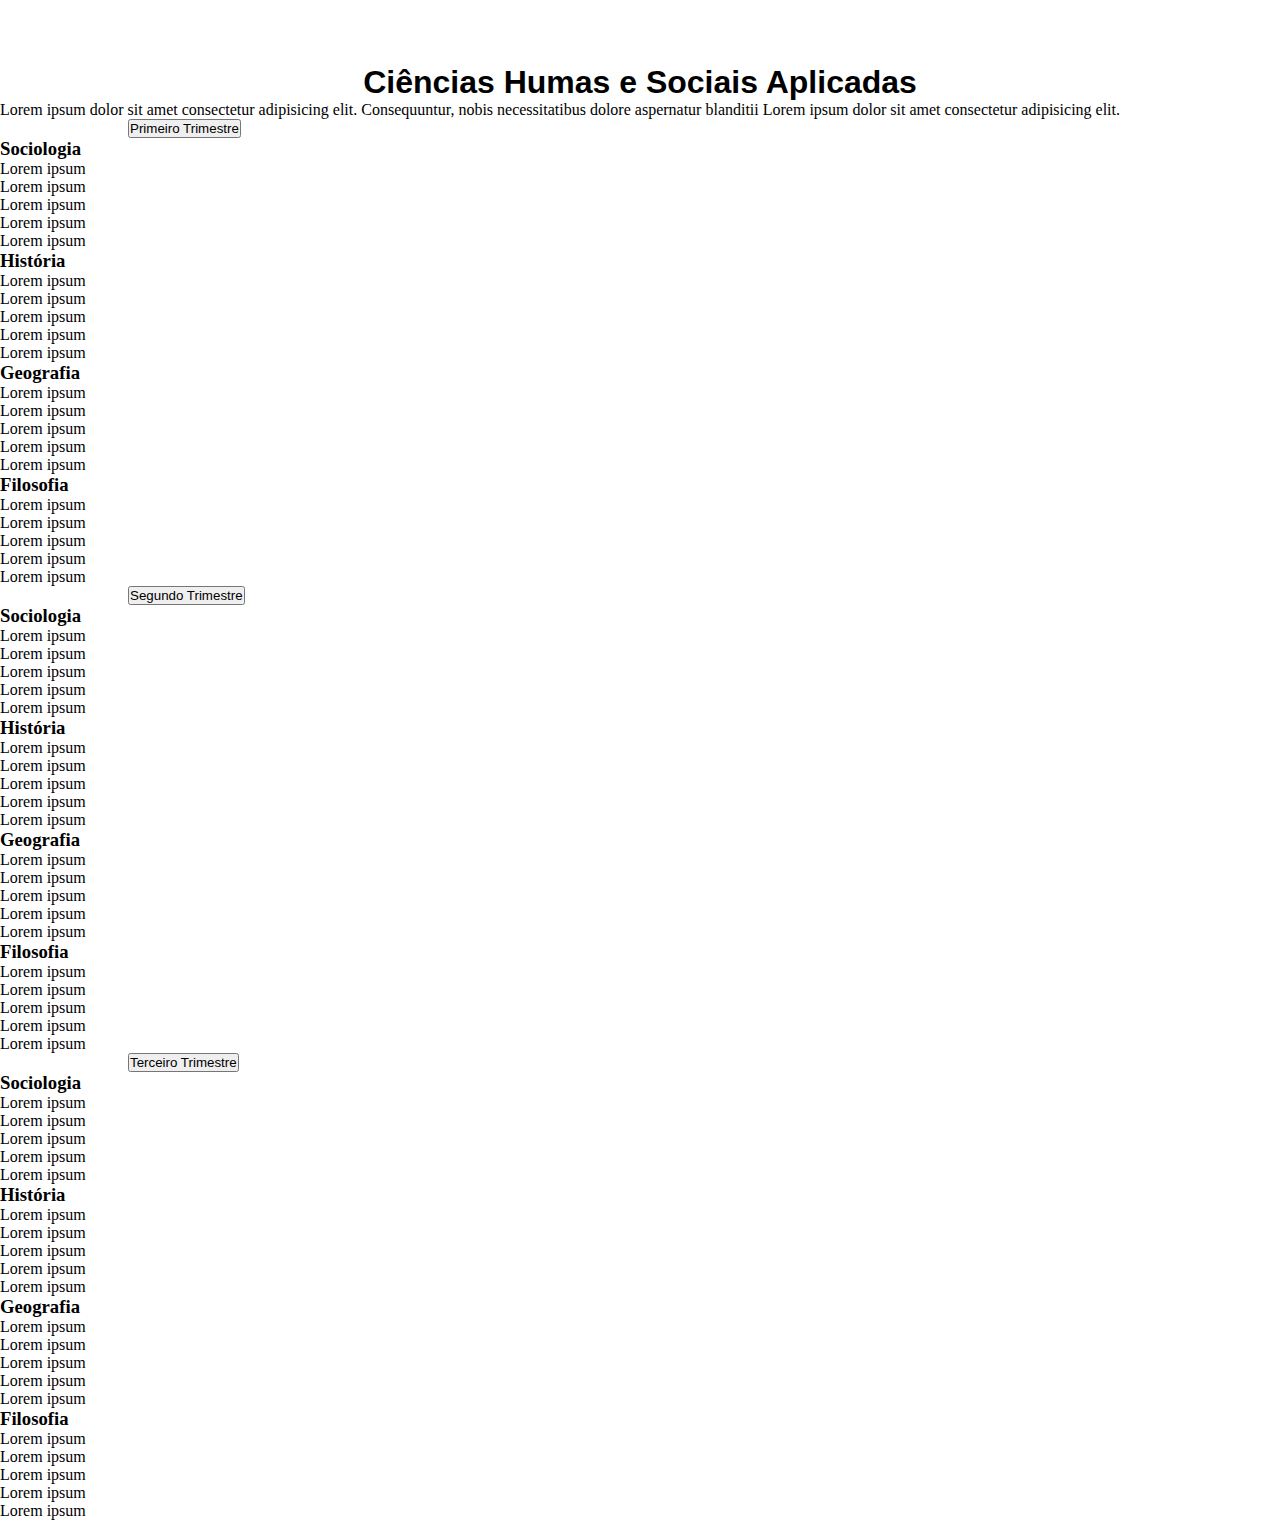
==== ch.html @ 6359b5b6 "Projeto" ====
<!doctype html>
<html lang="en">
  <head>
    <!-- Required meta tags -->
    <meta charset="utf-8">
    <meta name="viewport" content="width=device-width, initial-scale=1, shrink-to-fit=no">

    <!-- Bootstrap CSS -->
    <link rel="stylesheet" href="https://cdn.jsdelivr.net/npm/bootstrap@4.6.2/dist/css/bootstrap.min.css" integrity="sha384-xOolHFLEh07PJGoPkLv1IbcEPTNtaed2xpHsD9ESMhqIYd0nLMwNLD69Npy4HI+N" crossorigin="anonymous">
    <link rel="stylesheet" href="style.css">
    <title>Tabela de estudos</title>
  </head>
  <body class="container-fluid">

    <header>
      <h1 class="h1cn">Ciências Humas e Sociais Aplicadas</h1>
      <p class="text-center">Lorem ipsum dolor sit amet consectetur adipisicing elit. Consequuntur, nobis necessitatibus dolore aspernatur blanditii Lorem ipsum dolor sit amet consectetur adipisicing elit. </p>
    </header>
    <main class="row justify-content-md-center" >


<div class="botão">
      <p>
        <button class="col-12 mt-4 btn btn-primary" type="button" data-toggle="collapse" data-target="#primeiro-tri" aria-expanded="false" aria-controls="collapseExample">
          Primeiro Trimestre
        </button>
      </p>
    </div>
      <div class="collapse" id="primeiro-tri">
        <div class="col-3 float-right">
          <ul class="">
            <h3>Sociologia</h3>
            <li>Lorem ipsum</li>
            <li>Lorem ipsum</li>
            <li>Lorem ipsum</li>
            <li>Lorem ipsum</li>
            <li>Lorem ipsum</li>
          </ul>
        </div>
        <div class="col-3 float-left">
          <ul>
            <h3>História</h3>
            <li>Lorem ipsum</li>
            <li>Lorem ipsum</li>
            <li>Lorem ipsum</li>
            <li>Lorem ipsum</li>
            <li>Lorem ipsum</li>
          </ul>
        </div>
        <div class="col-3 float-right">
          <ul>
           <h3>Geografia</h3>
            <li>Lorem ipsum</li>
            <li>Lorem ipsum</li>
            <li>Lorem ipsum</li>
            <li>Lorem ipsum</li>
            <li>Lorem ipsum</li>
          </ul>
        </div>

        <div class="col-3 float-left">
            <ul>
              <h3>Filosofia</h3>
              <li>Lorem ipsum</li>
              <li>Lorem ipsum</li>
              <li>Lorem ipsum</li>
              <li>Lorem ipsum</li>
              <li>Lorem ipsum</li>
            </ul>
          </div>
      </div>

      <div class="botão2">
        <p>    
          <button class="col-12 mt-5 btn btn-primary" type="button" data-toggle="collapse" data-target="#segundo-tri" aria-expanded="false" aria-controls="collapseExample">
            Segundo Trimestre
          </button>
        </p>
      </div>
        <div class="collapse" id="segundo-tri">
            <div class="col-3 float-right">
                <ul class="">
                  <h3>Sociologia</h3>
                  <li>Lorem ipsum</li>
                  <li>Lorem ipsum</li>
                  <li>Lorem ipsum</li>
                  <li>Lorem ipsum</li>
                  <li>Lorem ipsum</li>
                </ul>
              </div>
              <div class="col-3 float-left">
                <ul>
                  <h3>História</h3>
                  <li>Lorem ipsum</li>
                  <li>Lorem ipsum</li>
                  <li>Lorem ipsum</li>
                  <li>Lorem ipsum</li>
                  <li>Lorem ipsum</li>
                </ul>
              </div>
              <div class="col-3 float-right">
                <ul>
                 <h3>Geografia</h3>
                  <li>Lorem ipsum</li>
                  <li>Lorem ipsum</li>
                  <li>Lorem ipsum</li>
                  <li>Lorem ipsum</li>
                  <li>Lorem ipsum</li>
                </ul>
              </div>
      
              <div class="col-3 float-left">
                  <ul>
                    <h3>Filosofia</h3>
                    <li>Lorem ipsum</li>
                    <li>Lorem ipsum</li>
                    <li>Lorem ipsum</li>
                    <li>Lorem ipsum</li>
                    <li>Lorem ipsum</li>
                  </ul>
                </div>

     </div>
        </div>

        <div class="botão3">
          <p>
          
            <button class="col-12 mt-5 btn btn-primary" type="button" data-toggle="collapse" data-target="#terceiro-tri" aria-expanded="false" aria-controls="collapseExample">
              Terceiro Trimestre
            </button>
          </p>
        </div>
          <div class="collapse" id="terceiro-tri">
            <div class="col-3 float-right">
                <ul class="">
                  <h3>Sociologia</h3>
                  <li>Lorem ipsum</li>
                  <li>Lorem ipsum</li>
                  <li>Lorem ipsum</li>
                  <li>Lorem ipsum</li>
                  <li>Lorem ipsum</li>
                </ul>
              </div>
              <div class="col-3 float-left">
                <ul>
                  <h3>História</h3>
                  <li>Lorem ipsum</li>
                  <li>Lorem ipsum</li>
                  <li>Lorem ipsum</li>
                  <li>Lorem ipsum</li>
                  <li>Lorem ipsum</li>
                </ul>
              </div>
              <div class="col-3 float-right">
                <ul>
                 <h3>Geografia</h3>
                  <li>Lorem ipsum</li>
                  <li>Lorem ipsum</li>
                  <li>Lorem ipsum</li>
                  <li>Lorem ipsum</li>
                  <li>Lorem ipsum</li>
                </ul>
              </div>
      
              <div class="col-3 float-left">
                  <ul>
                    <h3>Filosofia</h3>
                    <li>Lorem ipsum</li>
                    <li>Lorem ipsum</li>
                    <li>Lorem ipsum</li>
                    <li>Lorem ipsum</li>
                    <li>Lorem ipsum</li>
                  </ul>
                </div>

           

            </div>
          </div>
    </main>
    <footer></footer>
    <script src="https://cdn.jsdelivr.net/npm/jquery@3.5.1/dist/jquery.slim.min.js" integrity="sha384-DfXdz2htPH0lsSSs5nCTpuj/zy4C+OGpamoFVy38MVBnE+IbbVYUew+OrCXaRkfj" crossorigin="anonymous"></script>
    <script src="https://cdn.jsdelivr.net/npm/bootstrap@4.6.2/dist/js/bootstrap.bundle.min.js" integrity="sha384-Fy6S3B9q64WdZWQUiU+q4/2Lc9npb8tCaSX9FK7E8HnRr0Jz8D6OP9dO5Vg3Q9ct" crossorigin="anonymous"></script>
    <script src="script.js"></script>
    
  </body>
</html>
---- style.css ----
*{
    margin: 0;
    padding: 0;
}
header{
    height: auto;
    background-color: white;
}
header img{
    height: 80px;
    width: 10%;
    margin: auto;   
    display: block;
}
main{
    height: auto;
    background-color: white;
}
footer{
    height: auto;
    background-color: bisque;
}
.h1cn{
    margin-top: 5%;
    text-align: center;
    font-family: Arial, Helvetica, sans-serif;

}
.collapsecn{
    margin-top: 10%;

}
.botão {
    width: 80%;
    margin-left: 10%;
    margin-right: 10%;
}
.botão2 {
    width: 80%;
    margin-left: 10%;
    margin-right: 10%;
}
.botão3 {
    width: 80%;
    margin-left: 10%;
    margin-right: 10%;
}
.card1 {
    height: 200px;
    display: inline;
}
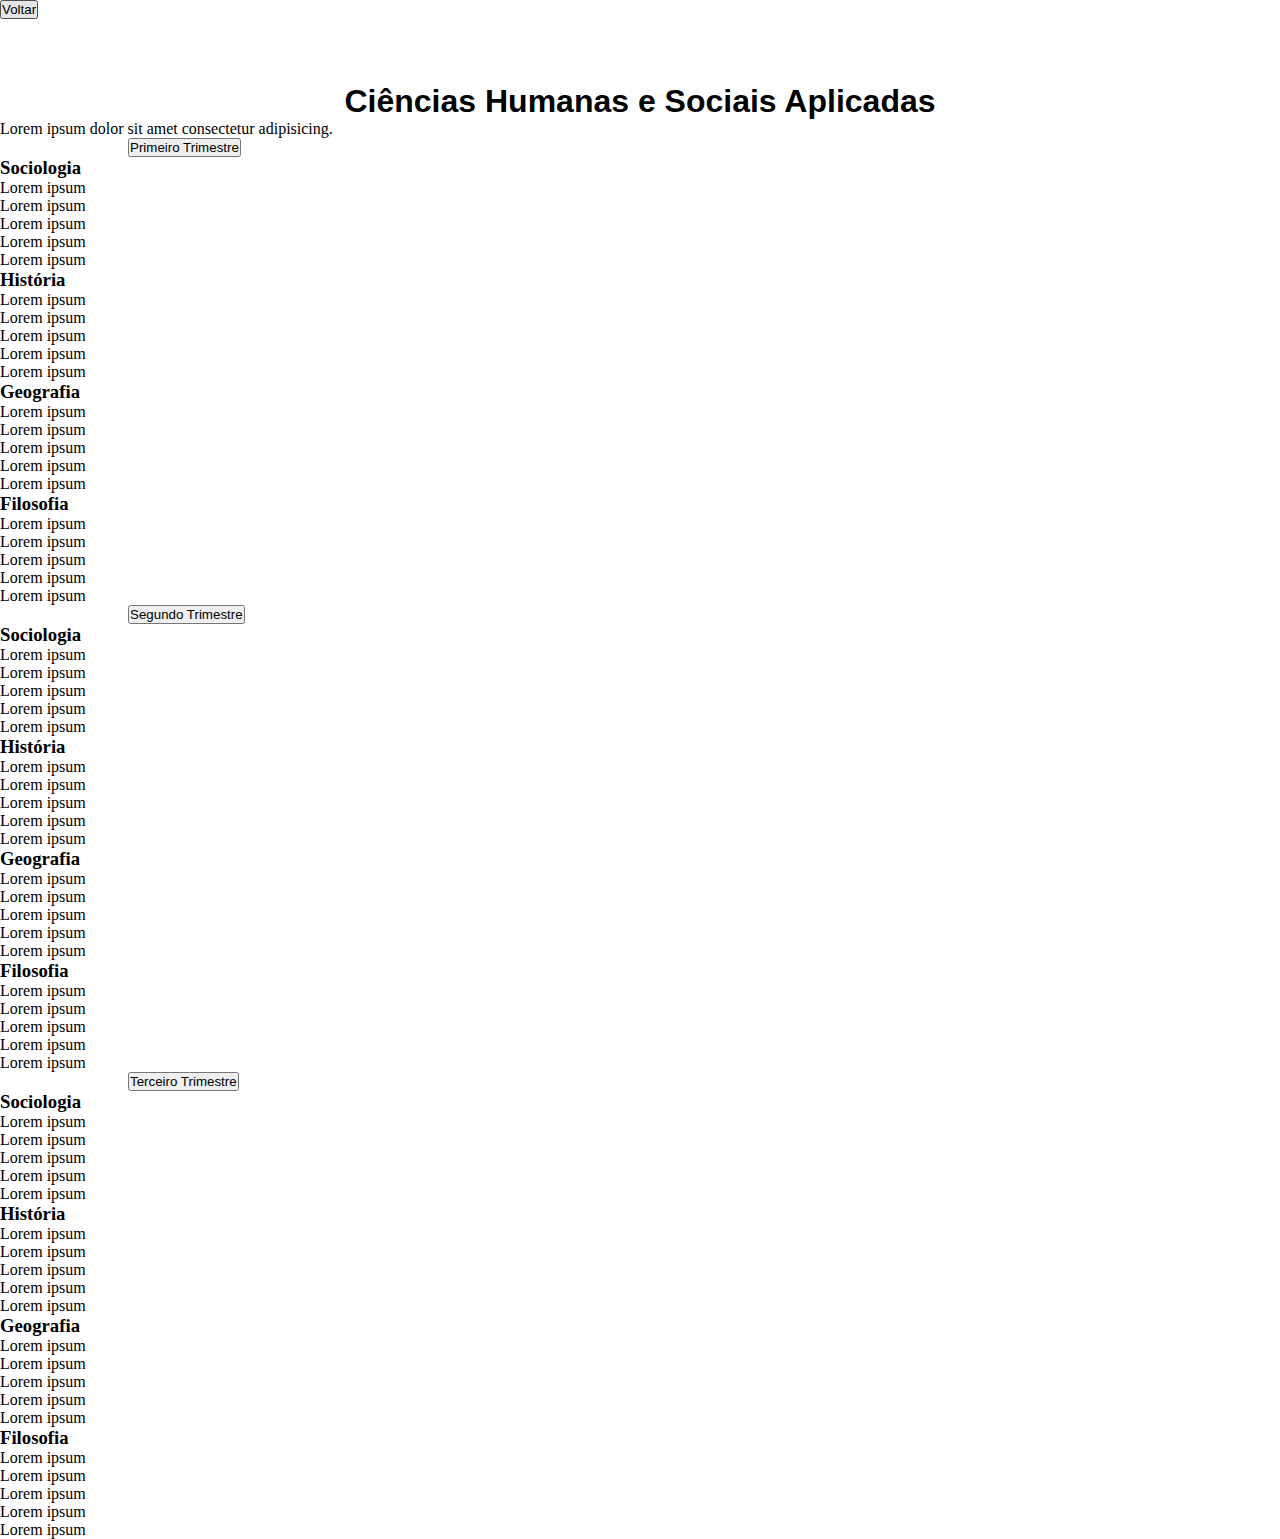
==== commit cab4b630: "Projeto" ====
--- a/ch.html
+++ b/ch.html
@@ -11,17 +11,20 @@
     <title>Tabela de estudos</title>
   </head>
   <body class="container-fluid">
-
+    <div class="mt-5 ml-3">
+      <a href="index.html"><button type="button" class="btn btn-outline-info">Voltar</button></a>
+    </div>
+  </div>
+  
     <header>
-      <h1 class="h1cn">Ciências Humas e Sociais Aplicadas</h1>
-      <p class="text-center">Lorem ipsum dolor sit amet consectetur adipisicing elit. Consequuntur, nobis necessitatibus dolore aspernatur blanditii Lorem ipsum dolor sit amet consectetur adipisicing elit. </p>
+      <h1 class="h1cn">Ciências Humanas e Sociais Aplicadas</h1>
+      <p class="text-center">Lorem ipsum dolor sit amet consectetur adipisicing. </p>
     </header>
     <main class="row justify-content-md-center" >
 
-
-<div class="botão">
+    <div class="botão">
       <p>
-        <button class="col-12 mt-4 btn btn-primary" type="button" data-toggle="collapse" data-target="#primeiro-tri" aria-expanded="false" aria-controls="collapseExample">
+        <button class="col-12 mt-4 btn btn-info" type="button" data-toggle="collapse" data-target="#primeiro-tri" aria-expanded="false" aria-controls="collapseExample">
           Primeiro Trimestre
         </button>
       </p>
@@ -72,7 +75,7 @@
 
       <div class="botão2">
         <p>    
-          <button class="col-12 mt-5 btn btn-primary" type="button" data-toggle="collapse" data-target="#segundo-tri" aria-expanded="false" aria-controls="collapseExample">
+          <button class="col-12 mt-5 btn btn-info" type="button" data-toggle="collapse" data-target="#segundo-tri" aria-expanded="false" aria-controls="collapseExample">
             Segundo Trimestre
           </button>
         </p>
@@ -126,7 +129,7 @@
         <div class="botão3">
           <p>
           
-            <button class="col-12 mt-5 btn btn-primary" type="button" data-toggle="collapse" data-target="#terceiro-tri" aria-expanded="false" aria-controls="collapseExample">
+            <button class="col-12 mt-5 btn btn-info" type="button" data-toggle="collapse" data-target="#terceiro-tri" aria-expanded="false" aria-controls="collapseExample">
               Terceiro Trimestre
             </button>
           </p>
--- a/style.css
+++ b/style.css
@@ -45,6 +45,11 @@
     margin-left: 10%;
     margin-right: 10%;
 }
+.botao0{
+    margin-top: 20%;
+    background-color: purple;
+    padding: 15px;
+}
 .card1 {
     height: 200px;
     display: inline;
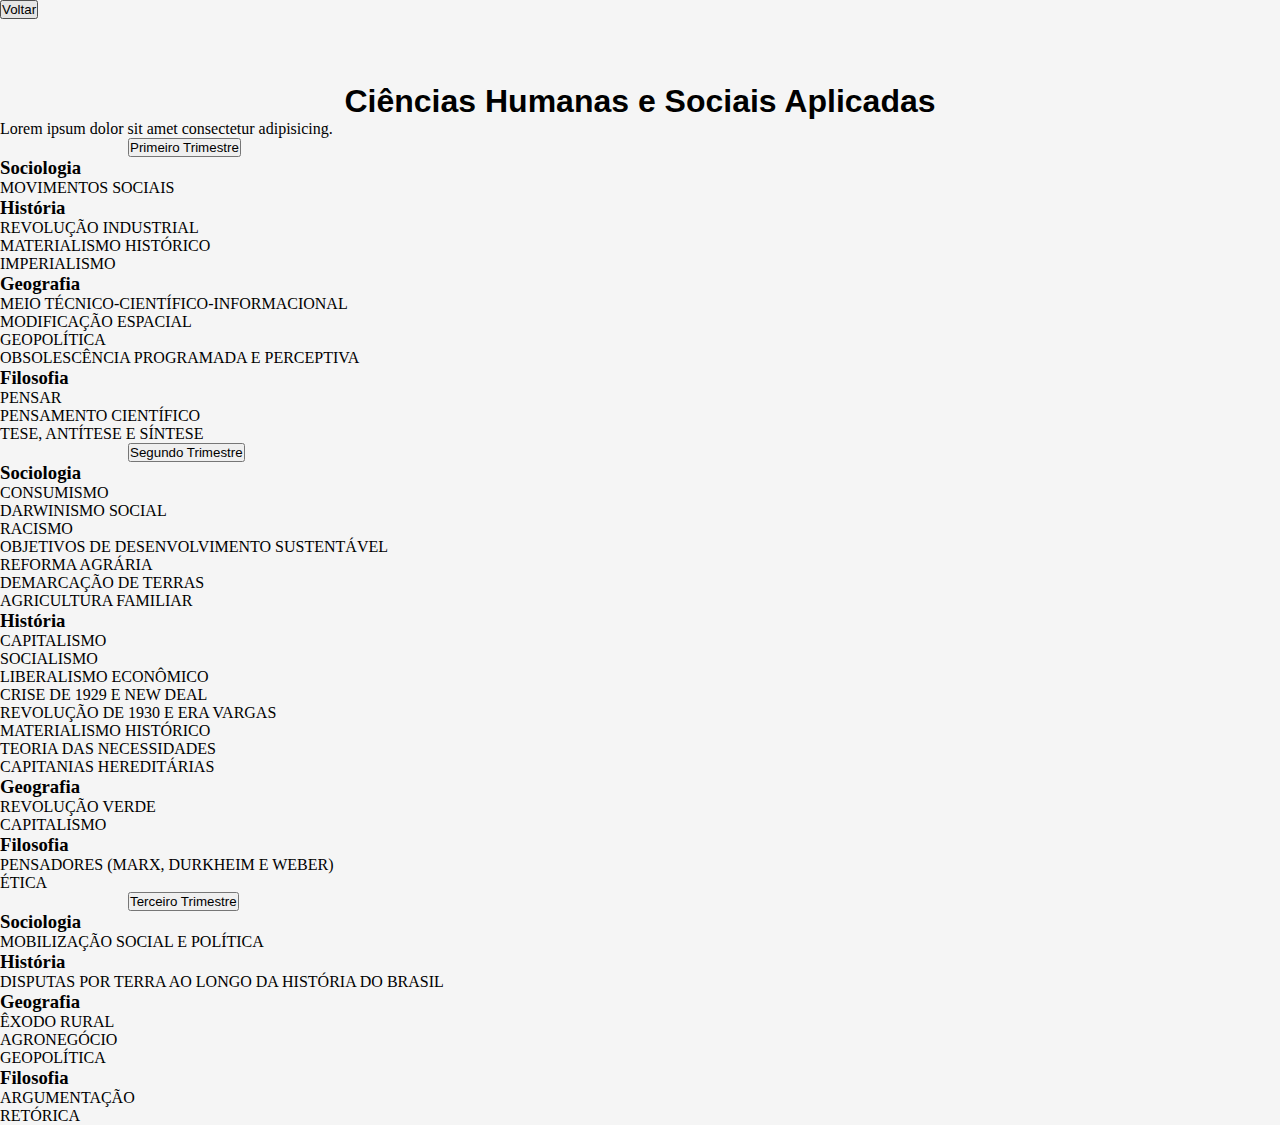
==== commit 45576356: "projeto" ====
--- a/ch.html
+++ b/ch.html
@@ -7,8 +7,8 @@
 
     <!-- Bootstrap CSS -->
     <link rel="stylesheet" href="https://cdn.jsdelivr.net/npm/bootstrap@4.6.2/dist/css/bootstrap.min.css" integrity="sha384-xOolHFLEh07PJGoPkLv1IbcEPTNtaed2xpHsD9ESMhqIYd0nLMwNLD69Npy4HI+N" crossorigin="anonymous">
-    <link rel="stylesheet" href="style.css">
-    <title>Tabela de estudos</title>
+    <link rel="stylesheet" href="paginas.css">
+    <title>Planning</title>
   </head>
   <body class="container-fluid">
     <div class="mt-5 ml-3">
@@ -24,7 +24,7 @@
 
     <div class="botão">
       <p>
-        <button class="col-12 mt-4 btn btn-info" type="button" data-toggle="collapse" data-target="#primeiro-tri" aria-expanded="false" aria-controls="collapseExample">
+        <button class="col-12 mt-4 mb-3 btn btn-info" type="button" data-toggle="collapse" data-target="#primeiro-tri" aria-expanded="false" aria-controls="collapseExample">
           Primeiro Trimestre
         </button>
       </p>
@@ -33,49 +33,40 @@
         <div class="col-3 float-right">
           <ul class="">
             <h3>Sociologia</h3>
-            <li>Lorem ipsum</li>
-            <li>Lorem ipsum</li>
-            <li>Lorem ipsum</li>
-            <li>Lorem ipsum</li>
-            <li>Lorem ipsum</li>
+            <li>MOVIMENTOS SOCIAIS</li>
           </ul>
         </div>
         <div class="col-3 float-left">
           <ul>
             <h3>História</h3>
-            <li>Lorem ipsum</li>
-            <li>Lorem ipsum</li>
-            <li>Lorem ipsum</li>
-            <li>Lorem ipsum</li>
-            <li>Lorem ipsum</li>
+            <li>REVOLUÇÃO INDUSTRIAL</li>
+            <li>MATERIALISMO HISTÓRICO</li>
+            <li>IMPERIALISMO</li>
           </ul>
         </div>
         <div class="col-3 float-right">
           <ul>
            <h3>Geografia</h3>
-            <li>Lorem ipsum</li>
-            <li>Lorem ipsum</li>
-            <li>Lorem ipsum</li>
-            <li>Lorem ipsum</li>
-            <li>Lorem ipsum</li>
+            <li>MEIO TÉCNICO-CIENTÍFICO-INFORMACIONAL</li>
+            <li>MODIFICAÇÃO ESPACIAL</li>
+            <li>GEOPOLÍTICA</li>
+            <li>OBSOLESCÊNCIA PROGRAMADA E PERCEPTIVA</li>
           </ul>
         </div>
 
         <div class="col-3 float-left">
             <ul>
               <h3>Filosofia</h3>
-              <li>Lorem ipsum</li>
-              <li>Lorem ipsum</li>
-              <li>Lorem ipsum</li>
-              <li>Lorem ipsum</li>
-              <li>Lorem ipsum</li>
+              <li>PENSAR</li>
+              <li>PENSAMENTO CIENTÍFICO</li>
+              <li>TESE, ANTÍTESE E SÍNTESE</li>
             </ul>
           </div>
       </div>
 
       <div class="botão2">
         <p>    
-          <button class="col-12 mt-5 btn btn-info" type="button" data-toggle="collapse" data-target="#segundo-tri" aria-expanded="false" aria-controls="collapseExample">
+          <button class="col-12 mt-5 mb-3 btn btn-info" type="button" data-toggle="collapse" data-target="#segundo-tri" aria-expanded="false" aria-controls="collapseExample">
             Segundo Trimestre
           </button>
         </p>
@@ -84,42 +75,41 @@
             <div class="col-3 float-right">
                 <ul class="">
                   <h3>Sociologia</h3>
-                  <li>Lorem ipsum</li>
-                  <li>Lorem ipsum</li>
-                  <li>Lorem ipsum</li>
-                  <li>Lorem ipsum</li>
-                  <li>Lorem ipsum</li>
+                  <li>CONSUMISMO</li>
+                  <li>DARWINISMO SOCIAL</li>
+                  <li>RACISMO</li>
+                  <li>OBJETIVOS DE DESENVOLVIMENTO SUSTENTÁVEL</li>
+                  <li>REFORMA AGRÁRIA</li>
+                  <li>DEMARCAÇÃO DE TERRAS</li>
+                  <li>AGRICULTURA FAMILIAR</li>
                 </ul>
               </div>
               <div class="col-3 float-left">
                 <ul>
                   <h3>História</h3>
-                  <li>Lorem ipsum</li>
-                  <li>Lorem ipsum</li>
-                  <li>Lorem ipsum</li>
-                  <li>Lorem ipsum</li>
-                  <li>Lorem ipsum</li>
+                  <li>CAPITALISMO</li>
+                  <li>SOCIALISMO</li>
+                  <li>LIBERALISMO ECONÔMICO</li>
+                  <li>CRISE DE 1929 E NEW DEAL</li>
+                  <li>REVOLUÇÃO DE 1930 E ERA VARGAS</li>
+                  <li>MATERIALISMO HISTÓRICO</li>
+                  <li>TEORIA DAS NECESSIDADES</li>
+                  <li>CAPITANIAS HEREDITÁRIAS</li>
                 </ul>
               </div>
               <div class="col-3 float-right">
                 <ul>
                  <h3>Geografia</h3>
-                  <li>Lorem ipsum</li>
-                  <li>Lorem ipsum</li>
-                  <li>Lorem ipsum</li>
-                  <li>Lorem ipsum</li>
-                  <li>Lorem ipsum</li>
+                  <li>REVOLUÇÃO VERDE</li>
+                  <li>CAPITALISMO</li>
                 </ul>
               </div>
       
               <div class="col-3 float-left">
                   <ul>
                     <h3>Filosofia</h3>
-                    <li>Lorem ipsum</li>
-                    <li>Lorem ipsum</li>
-                    <li>Lorem ipsum</li>
-                    <li>Lorem ipsum</li>
-                    <li>Lorem ipsum</li>
+                    <li>PENSADORES (MARX, DURKHEIM E WEBER)</li>
+                    <li>ÉTICA</li>
                   </ul>
                 </div>
 
@@ -129,7 +119,7 @@
         <div class="botão3">
           <p>
           
-            <button class="col-12 mt-5 btn btn-info" type="button" data-toggle="collapse" data-target="#terceiro-tri" aria-expanded="false" aria-controls="collapseExample">
+            <button class="col-12 mt-5 mb-3 btn btn-info" type="button" data-toggle="collapse" data-target="#terceiro-tri" aria-expanded="false" aria-controls="collapseExample">
               Terceiro Trimestre
             </button>
           </p>
@@ -138,42 +128,29 @@
             <div class="col-3 float-right">
                 <ul class="">
                   <h3>Sociologia</h3>
-                  <li>Lorem ipsum</li>
-                  <li>Lorem ipsum</li>
-                  <li>Lorem ipsum</li>
-                  <li>Lorem ipsum</li>
-                  <li>Lorem ipsum</li>
+                  <li>MOBILIZAÇÃO SOCIAL E POLÍTICA</li>
                 </ul>
               </div>
               <div class="col-3 float-left">
                 <ul>
                   <h3>História</h3>
-                  <li>Lorem ipsum</li>
-                  <li>Lorem ipsum</li>
-                  <li>Lorem ipsum</li>
-                  <li>Lorem ipsum</li>
-                  <li>Lorem ipsum</li>
+                  <li>DISPUTAS POR TERRA AO LONGO DA HISTÓRIA DO BRASIL</li>
                 </ul>
               </div>
               <div class="col-3 float-right">
                 <ul>
                  <h3>Geografia</h3>
-                  <li>Lorem ipsum</li>
-                  <li>Lorem ipsum</li>
-                  <li>Lorem ipsum</li>
-                  <li>Lorem ipsum</li>
-                  <li>Lorem ipsum</li>
+                  <li>ÊXODO RURAL</li>
+                  <li>AGRONEGÓCIO</li>
+                  <li>GEOPOLÍTICA</li>
                 </ul>
               </div>
       
               <div class="col-3 float-left">
                   <ul>
                     <h3>Filosofia</h3>
-                    <li>Lorem ipsum</li>
-                    <li>Lorem ipsum</li>
-                    <li>Lorem ipsum</li>
-                    <li>Lorem ipsum</li>
-                    <li>Lorem ipsum</li>
+                    <li>ARGUMENTAÇÃO</li>
+                    <li>RETÓRICA</li>
                   </ul>
                 </div>
 
--- a/paginas.css
+++ b/paginas.css
@@ -0,0 +1,61 @@
+*{
+    margin: 0;
+    padding: 0;
+}
+
+header{
+    height: auto;
+}
+header img{
+    height: 80px;
+    width: 10%;
+    margin-top: 5%;   
+    display: block;
+    text-align: middle;
+}
+main{
+    height: auto;
+}
+footer{
+    height: auto;
+    background-color: bisque;
+}
+.h1cn{
+    margin-top: 5%;
+    text-align: center;
+    font-family: Arial, Helvetica, sans-serif;
+}
+.h1logo{
+    margin-right: 5%;
+}
+.collapsecn{
+    margin-top: 10%;
+
+}
+.botão {
+    width: 80%;
+    margin-left: 10%;
+    margin-right: 10%;
+}
+.botão2 {
+    width: 80%;
+    margin-left: 10%;
+    margin-right: 10%;
+}
+.botão3 {
+    width: 80%;
+    margin-left: 10%;
+    margin-right: 10%;
+}
+.botao0{
+    margin-top: 20%;
+    background-color: purple;
+    padding: 15px;
+}
+.card1 {
+    height: 200px;
+    display: inline;
+}
+body{
+    background:  whitesmoke;
+}
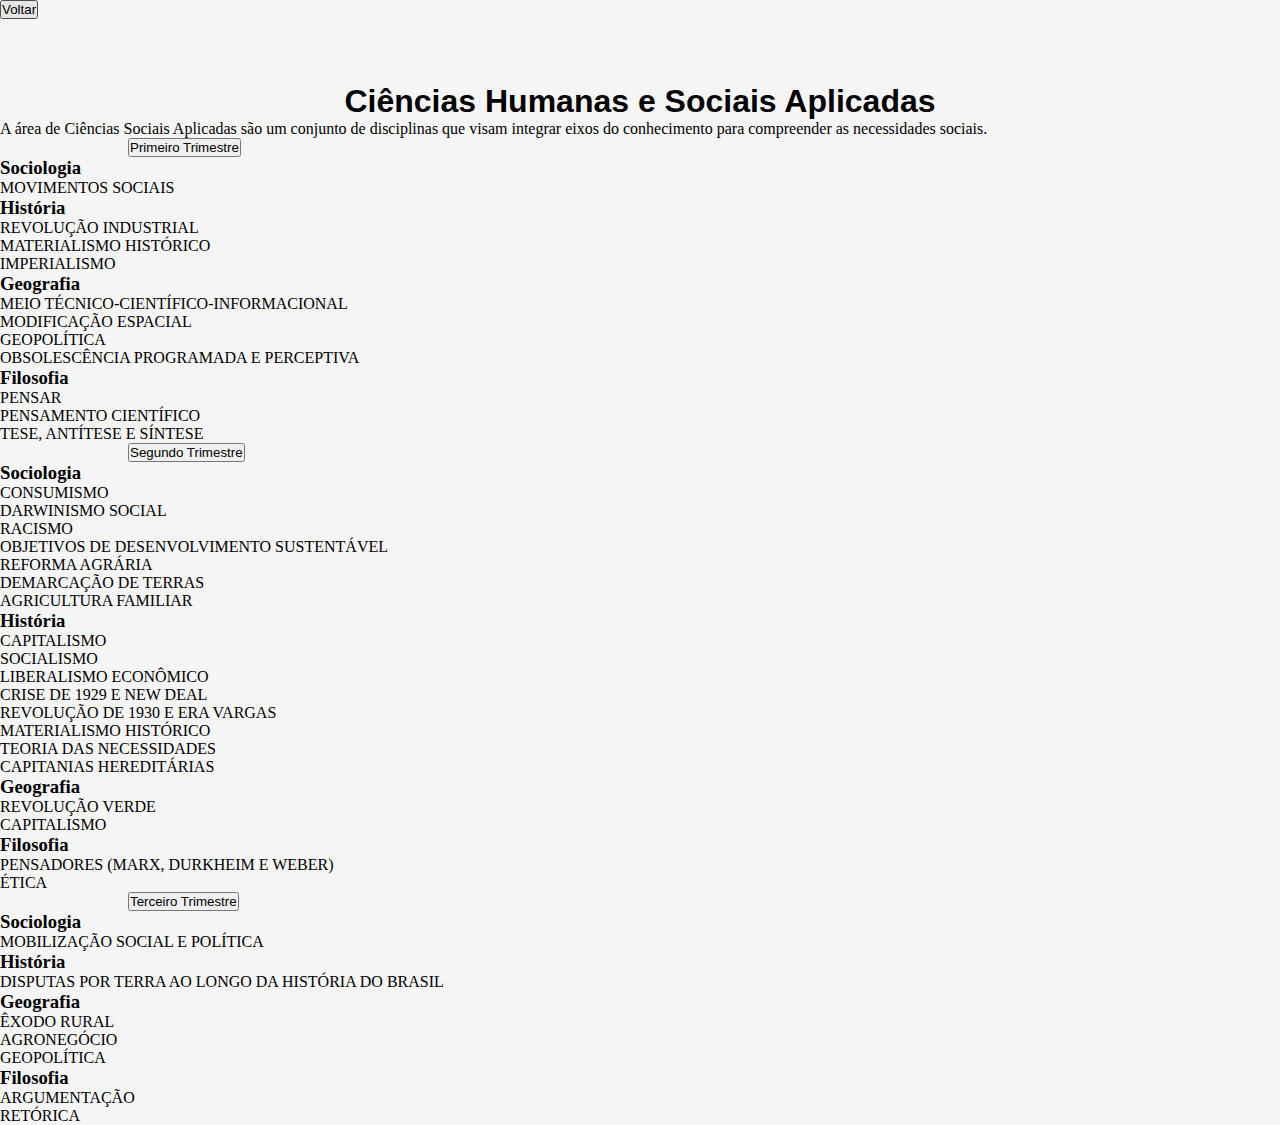
==== commit 3661198d: "Finalizações" ====
--- a/ch.html
+++ b/ch.html
@@ -18,7 +18,7 @@
   
     <header>
       <h1 class="h1cn">Ciências Humanas e Sociais Aplicadas</h1>
-      <p class="text-center">Lorem ipsum dolor sit amet consectetur adipisicing. </p>
+      <p class="text-center">A área de Ciências Sociais Aplicadas são um conjunto de disciplinas que visam integrar eixos do conhecimento para compreender as necessidades sociais.</p>
     </header>
     <main class="row justify-content-md-center" >
 
